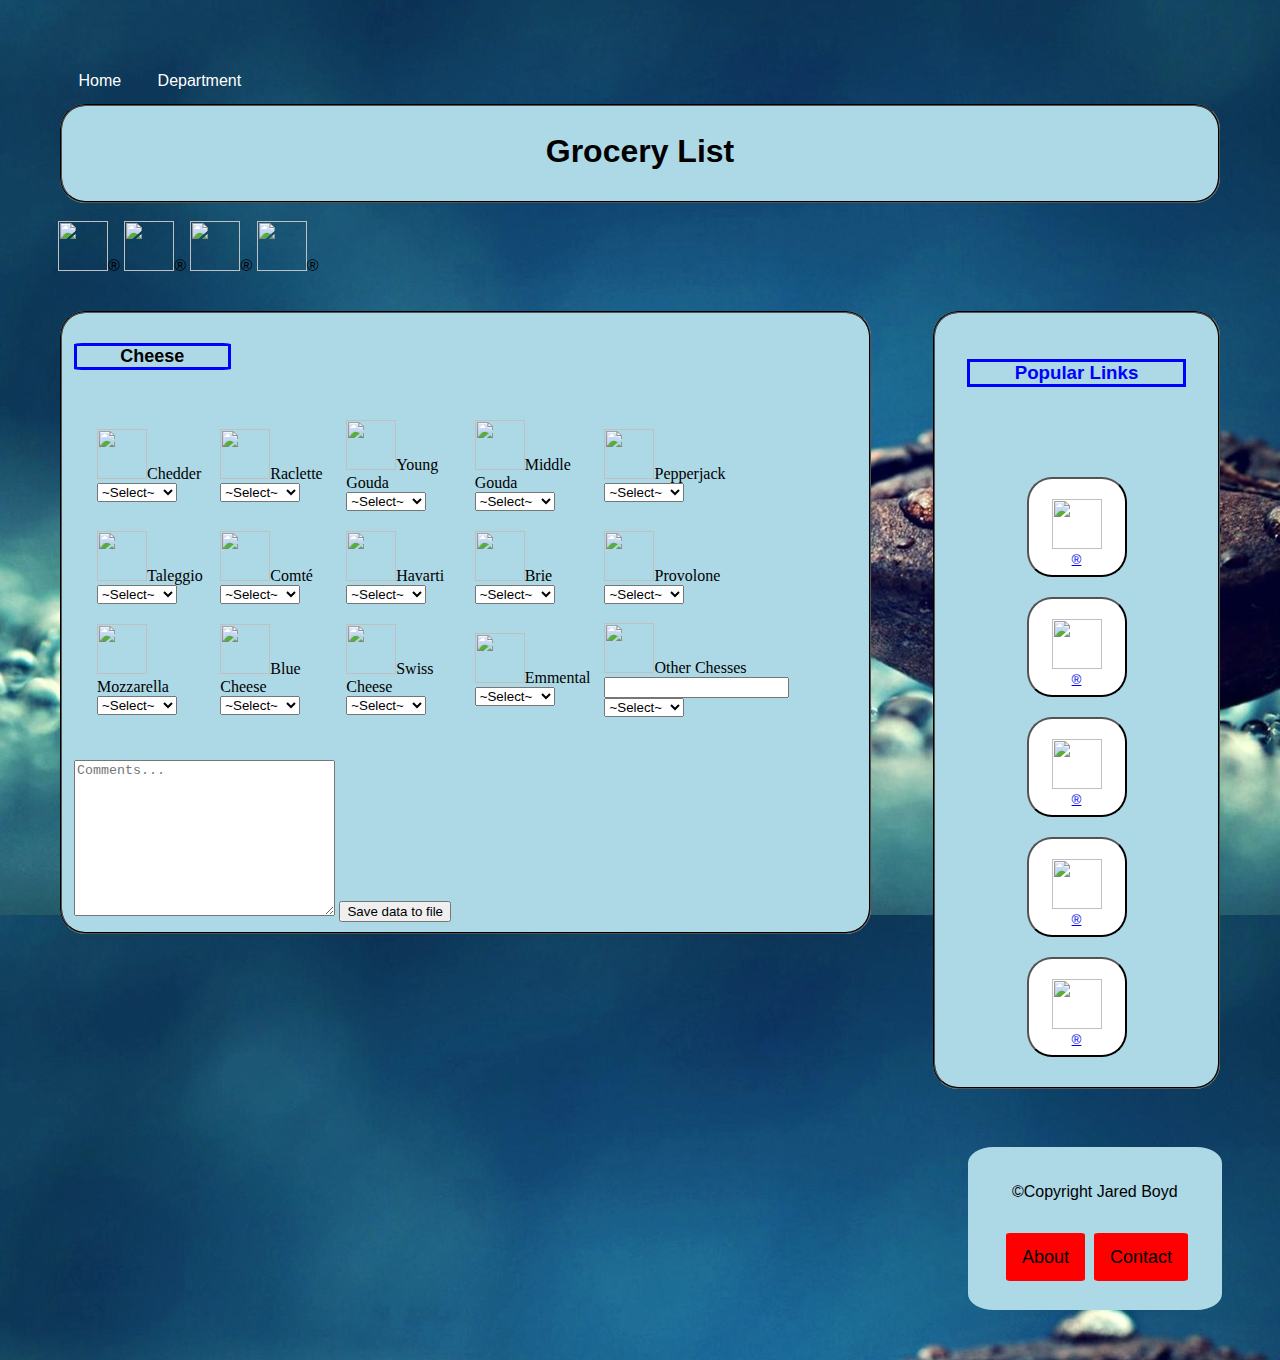
==== Cheese.html @ c2987c0d "Initial commit" ====
<!DOCTYPE html>
<html>
    <head>
        <meta charset="UTF-8">
        <meta http-equiv="X-UA-Compatible" content="IE=edge">
        <meta name="viewport" content="width=device-width, initial-scale=1.0">
        <link rel="stylesheet" href="style.css">
         <link rel="icon" type="image/x-icon" href="img/Logo.png" />
         <link rel="stylesheet" href="style2.css">
        <div class="navbar">
            <div class="dropdown">
                <button class="dropbtn"><i class="fa fa-fw fa-home"></i>&nbsp;Home
                    <i class="fa fa-caret-down"></i>
                </button>
                <div class="dropdown-content">
                    <a href="./GroceryList.html" class="active">Grocery Main</a>
                    <a href="./Migraines.html" class="active">Migraine</a>
                    <a href="./index.html" class="active">Main Page</a>
                </div>
            </div>
            
            <div class="dropdown">
                <button class="dropbtn"><i class="fa fa-fw fa-search"></i>&nbsp;Department 
                    <i class="fa fa-caret-down"></i>
                </button>
                <div class="dropdown-content">
                    <a href="/Cheese.html" class="new1">Cheese</a>
                    <a href="/Deli-Meats.html" class="new1">Deli</a>
                    <a href="/Fruits.html" class="new1">Fruits</a>
                    <a href="/Vegtables.html" class="new1">Vegtables</a>
                </div>
            </div> 
        </div>
        <style>
            tr{
                font-family: 'Times New Roman', Times, serif;
                font-size: 20;
                image-rendering: auto;
                margin: 100px;
                height: 100px;
    
            }
        </style>
    </head>
    <body background="./2.png">
       
        <fieldset>
            <div>
                <h1><center>Grocery List</center></h1>
            </div>
        </fieldset>
        <br>
        <div>
            <img src="img/Lidl_logo.png" alt="" width="50" height="50">&reg;
            <img src="img/aldi-logo.png" alt="" width="50" height="50">&reg;
            <img src="img/Kaufland_Logo.png" alt="" width="50" height="50">&reg;
            <img src="img/Penny-Logo.png" alt="">&reg;
        </div>
       <br><br>
        <div class="row">
            <div class="left-column">
                <fieldset>
                    <h4  style="color: black; background-color: lightblue;">Cheese</h4>
                    <div class="main-content">
                        <table>
                            <tbody>
                                <tr>
                                    <td><img src="img/cheese/cheddar-cheese.jpg" alt="">Chedder
                                        <select name="How Many" id="How Many">
                                        <option value="How Many">~Select~</option>
                                        <option value="How Many">0</option>
                                        <option value="How Many">1</option>
                                        <option value="How Many">2</option>
                                        <option value="How Many">3</option>
                                        <option value="How Many">4</option>
                                        <option value="How Many">5</option>
                                    </select></td>
                                    <td><img src="img/cheese/raclette.jpg" alt="">Raclette
                                        <select name="How Many" id="How Many">
                                        <option value="How Many">~Select~</option>
                                        <option value="How Many">0</option>
                                        <option value="How Many">1</option>
                                        <option value="How Many">2</option>
                                        <option value="How Many">3</option>
                                        <option value="How Many">4</option>
                                        <option value="How Many">5</option>
                                    </select></td>
                                    <td><img src="img/cheese/Gouda-young.jpg" alt="">Young Gouda
                                        <select name="How Many" id="How Many">
                                        <option value="How Many">~Select~</option>
                                        <option value="How Many">0</option>
                                        <option value="How Many">1</option>
                                        <option value="How Many">2</option>
                                        <option value="How Many">3</option>
                                        <option value="How Many">4</option>
                                        <option value="How Many">5</option>
                                    </select></td>
                                    <td><img src="img/cheese/gouda-middle.jpg" alt="">Middle Gouda
                                        <select name="How Many" id="How Many">
                                        <option value="How Many">~Select~</option>
                                        <option value="How Many">0</option>
                                        <option value="How Many">1</option>
                                        <option value="How Many">2</option>
                                        <option value="How Many">3</option>
                                        <option value="How Many">4</option>
                                        <option value="How Many">5</option>
                                    </select></td>
                                    <td><img src="img/cheese/pepper-jack-cheese.jpg" alt="">Pepperjack
                                        <br><select name="How Many" id="How Many">
                                        <option value="How Many">~Select~</option>
                                        <option value="How Many">0</option>
                                        <option value="How Many">1</option>
                                        <option value="How Many">2</option>
                                        <option value="How Many">3</option>
                                        <option value="How Many">4</option>
                                        <option value="How Many">5</option>
                                    </select></td>
        
                                </tr>
                            </tbody>
                            <tbody>
                                <tr>
                                    <td><img src="img/cheese/taleggio.jpg" alt="">Taleggio
                                        <select name="How Many" id="How Many">
                                        <option value="How Many">~Select~</option>
                                        <option value="How Many">0</option>
                                        <option value="How Many">1</option>
                                        <option value="How Many">2</option>
                                        <option value="How Many">3</option>
                                        <option value="How Many">4</option>
                                        <option value="How Many">5</option>
                                    </select></td>
                                    <td><img src="img/cheese/comte.jpg" alt="">Comté
                                        <select name="How Many" id="How Many">
                                        <option value="How Many">~Select~</option>
                                        <option value="How Many">0</option>
                                        <option value="How Many">1</option>
                                        <option value="How Many">2</option>
                                        <option value="How Many">3</option>
                                        <option value="How Many">4</option>
                                        <option value="How Many">5</option>
                                    </select></td>
                                    <td><img src="img/cheese/havarti.jpg" alt="">Havarti
                                        <select name="How Many" id="How Many">
                                        <option value="How Many">~Select~</option>
                                        <option value="How Many">0</option>
                                        <option value="How Many">1</option>
                                        <option value="How Many">2</option>
                                        <option value="How Many">3</option>
                                        <option value="How Many">4</option>
                                        <option value="How Many">5</option>
                                    </select></td>
                                    <td><img src="img/cheese/brie.jpg" alt="">Brie
                                        <br><select name="How Many" id="How Many">
                                        <option value="How Many">~Select~</option>
                                        <option value="How Many">0</option>
                                        <option value="How Many">1</option>
                                        <option value="How Many">2</option>
                                        <option value="How Many">3</option>
                                        <option value="How Many">4</option>
                                        <option value="How Many">5</option>
                                    </select></td>
                                    <td><img src="img/cheese/provolone.jpg" alt="">Provolone
                                        <br><select name="How Many" id="How Many">
                                        <option value="How Many">~Select~</option>
                                        <option value="How Many">0</option>
                                        <option value="How Many">1</option>
                                        <option value="How Many">2</option>
                                        <option value="How Many">3</option>
                                        <option value="How Many">4</option>
                                        <option value="How Many">5</option>
                                    </select></td>
        
                                </tr>
                            </tbody>
                            <tbody>
                                <tr>
                                    <td><img src="img/cheese/mozzarella.jpg" alt="">Mozzarella
                                        <select name="How Many" id="How Many">
                                        <option value="How Many">~Select~</option>
                                        <option value="How Many">0</option>
                                        <option value="How Many">1</option>
                                        <option value="How Many">2</option>
                                        <option value="How Many">3</option>
                                        <option value="How Many">4</option>
                                        <option value="How Many">5</option>
                                    </select></td>
                                    <td><img src="img/cheese/blue-cheese.jpg" alt="">Blue Cheese
                                        <select name="How Many" id="How Many">
                                        <option value="How Many">~Select~</option>
                                        <option value="How Many">0</option>
                                        <option value="How Many">1</option>
                                        <option value="How Many">2</option>
                                        <option value="How Many">3</option>
                                        <option value="How Many">4</option>
                                        <option value="How Many">5</option>
                                    </select></td>
                                    <td><img src="img/cheese/swiss.jpg" alt="">Swiss Cheese
                                        <select name="How Many" id="How Many">
                                        <option value="How Many">~Select~</option>
                                        <option value="How Many">0</option>
                                        <option value="How Many">1</option>
                                        <option value="How Many">2</option>
                                        <option value="How Many">3</option>
                                        <option value="How Many">4</option>
                                        <option value="How Many">5</option>
                                    </select></td>
                                    <td><img src="img/cheese/emmental.jpg" alt="">Emmental
                                        <select name="How Many" id="How Many">
                                        <option value="How Many">~Select~</option>
                                        <option value="How Many">0</option>
                                        <option value="How Many">1</option>
                                        <option value="How Many">2</option>
                                        <option value="How Many">3</option>
                                        <option value="How Many">4</option>
                                        <option value="How Many">5</option>
                                    </select></td>
                                    <td><img src="img/cheese/Other-cheese.jpg" alt="">Other Chesses<input type="text" name="" id="">
                                        <br><select name="How Many" id="How Many">
                                        <option value="How Many">~Select~</option>
                                        <option value="How Many">0</option>
                                        <option value="How Many">1</option>
                                        <option value="How Many">2</option>
                                        <option value="How Many">3</option>
                                        <option value="How Many">4</option>
                                        <option value="How Many">5</option>
                                    </select></td>
        
                                </tr>
                            </tbody>
                        </table>
                        <br>
                        
                    </div>
                    <textarea name="" id="" cols="30" rows="10" placeholder="Comments..."></textarea>
                    <input type="button" id="bt" value="Save data to file" onclick="saveFile()" />
                     
                </fieldset>
            </div>
            <div class="right-column">
                <fieldset>
                    <div class="main-content">
                        <h3>Popular Links</h3>
                        <center><button class="img" style="border-radius: 25px; height: 100px; width: 100px; list-style: none;"><div class="box"><li><a href="https://www.google.com"><img src="https://www.freepnglogos.com/uploads/google-logo-png/google-logo-png-suite-everything-you-need-know-about-google-newest-0.png"  alt="">&reg;</a></li></div></button></center> 
                        <center><button class="img"style="border-radius: 25px; height: 100px; width: 100px; list-style: none;"><div class="box"><li><a href="https://www.lidl.com/"><img src="img/Lidl_logo.png" alt="">&reg;</a></li></div></button></center>
                        <center><button class="img"style="border-radius: 25px; height: 100px; width: 100px; list-style: none;"><div class="box"><li><a href="https://aldi.com/"><img src="img/aldi-logo.png" alt="">&reg;</a></li></div></button></center>
                        <center><button class="img"style="border-radius: 25px; height: 100px; width: 100px; list-style: none;"><div class="box"><li><a href="https://www.kaufland.com/"><img src="img/Kaufland_Logo.png" alt="">&reg;</a></li></div></button></center>
                        <center><button class="img"style="border-radius: 25px; height: 100px; width: 100px; list-style: none;"><div class="box"><li><a href="https://www.penny.eu/"><img src="img/Penny-Logo.png" alt="">&reg;</a></li></div></button></center>
                    </div>
                </fieldset>
            </div>
        
              
        </div>
        <div class="footer">
            <div><p>&copy;Copyright Jared Boyd</p></div> 
             <ul class="horizontal">
                 <li>    
                       &nbsp;<a href="/aboutus.html" class="new">About</a>
                        &nbsp;<a href="/contact.html" class="new">Contact</a>
                 </li>    
             </ul>    
         </div>
    </body>
    <script>
        let saveFile = () => {      
            name = document.getElementById('txtName');
            id = document.getElementById('txtName1') ; 
            name2 = document.getElementById('txtName2')
            name3 = document.getElementById('txtName3')
            name4 = document.getElementById('txtName4')
            name5 = document.getElementById('txtName5')
            name6 = document.getElementById('txtName6')
            name7 = document.getElementById('txtName7')
            name8 = document.getElementById('txtName8')
            name9 = document.getElementById('txtName9')
            name10 = document.getElementById('txtName10')
            name11 = document.getElementById('txtName11')
            name12 = document.getElementById('txtName12')
            name13 = document.getElementById('txtName13')
            name14 = document.getElementById('txtName14')
            name15 = document.getElementById('txtName15')
            name16 = document.getElementById('txtName16')
            name17 = document.getElementById('txtName17')
            name18 = document.getElementById('txtName18')
            name19 = document.getElementById('txtName19')
            name20 = document.getElementById('txtName20')
            name21 = document.getElementById('txtName21')
            name22 = document.getElementById('txtName22')
            name23 = document.getElementById('txtName23')
            name24 = document.getElementById('txtName24')
            name25 = document.getElementById('txtName25')
            name26 = document.getElementById('txtName26')
            name27 = document.getElementById('txtName27')
            name28 = document.getElementById('txtName28')
            name29 = document.getElementById('txtName29')

            // This variable stores all the data.
            let data = 
              
                
        
        
            // Convert the text to BLOB.
            const textToBLOB = new Blob([data], { type: 'text/plain' }, {type: 'text/plain'}, {type: 'text/plain'});
            sFileName = 'data.txt';      // The file to save the data.
    
            let newLink = document.createElement("a");
            newLink.download = sFileName;
    
            if (window.webkitURL != null) {
                newLink.href = window.webkitURL.createObjectURL(textToBLOB);
            }
            else {
                newLink.href = window.URL.createObjectURL(textToBLOB);
                newLink.style.display = "none";
                document.body.appendChild(newLink);
            }
            newLink.click(); 
        }
    </script>
    
    </body>
</html>
---- style.css ----
*{
    box-sizing: border-box;
    
}
html {
    display: block;
}
body{
    font-family: Arial;
    padding: 50px;
    background-color: rgb(247, 249, 250);
    position: absolute;
    

}

.header{
    padding: 30px;
    font-size: 40px;
    text-align: center;
    background: lightblue;

}
.left-column{
    float: left;
    width: 70%;
    
}
.right-column{
    float: right;
    width: 25%;
    margin-bottom: 10mm;
    white-space: inherit;
    white-space: normal; 
}
.img{
    background-color: white;
    width: 100%;
    padding: 20px;
    margin-top: 20px;
    white-space: normal; 
    
  
}
.main-content{
    background-color: lightblue;
    padding: 20px;
    margin-top: 20px;
    border-radius: 25px;
    white-space: normal; 
    
    
}
fieldset{
   
    box-sizing: border-box;
    border-color: black;
    border-radius: 25px;
    background-color: lightblue;
    white-space: normal;
}
img{
    width: 50px;
    height: 50px;
    border: none;
    
   
}
th{
    
    font-family: 'Times New Roman', Times, serif;
}
td{
    font-family: 'Times New Roman', Times, serif;
    font-size: 20;
    image-rendering: auto;
    
    
}

.row{
    content: "";
    display: table;
    clear: both;

}
.footer{
    padding: 20px;
    text-align: center;
    background: lightblue;
    margin-top: 20px;
    float: right;
    border-radius: 10%;
    
}
@media screen and (max-width: 800px) {
    .left-column, .right-column{
        width: 100%;
        padding: 0;
        max-width: 100%;
    }
    
}
@media screen and (max-width: 500px) {
  .navbar a {
    float: none;
    display: block;
  }
}
.img1{
    height: 50px;
    width: 50px;
    margin: 20px;
}
.img2{
    height: 100px;
    width: 100px;
    
}
ul.horizontal {
    list-style-type: none;
    display: inline-block;
    margin-bottom: 1mm;
    padding: 14px;
    width: 100%;
    text-align: center;
    overflow: hidden;
    
}


ul.horizontal li a {
    display: inline;
    flex-direction: row;
    color: rgb(248, 246, 246);
    text-align: center;
    padding: 14px 16px;
    text-decoration: none;
    

}

.box ul:hover{
    transform: scale(1.0);
    background-color:#ddd;;
}


ul.horizontal li a.active {
    background-color:rgb(52, 52, 238);
    color: black;   
}
ul.horizontal li a.new {
    background-color: red;
    color: black;
       
}
ul.horizontal li a.new1 {
    background-color: yellow;
    color: black;
    
}

select{
    width: 80px;
    
}
nav ul{
    background-color: lightblue;
    padding: 5px;
    justify-content: space-around;
    list-style: NONE;
    padding: 14px 16px;
}

nav a{
    color: purple;
    text-decoration: none;
}
nav a:hover{
    color: violet;
}
h1{
    
    background-color: transparent;
    text-align: center;
}
h2{
    background-color: rgb(0, 255, 128);
    text-align: center;
}
h3{
    
    border: solid blue;
    background-color: transparent;
    text-align: center;
    color: blue;
    margin: 0 0 70px 0px;
    
    
}

.box:hover li{
    transform: scale(1.5);
}


h4{
    border-radius: 5%;
    border: solid blue;
    color: blue;
    font-size: large;
    text-align: center;
    width: 20%;
}
.new{
    border-radius: 5%;
    font-size: large;
    width: 20%;
}
---- style2.css ----
.navbar {
  overflow: hidden;
 
}

.navbar a {
  float: left;
  font-size: 16px;
  color: white;
  text-align: center;
  padding: 14px 16px;
  text-decoration: none;
}

.dropdown {
  float: left;
  overflow: hidden;
}

.dropdown .dropbtn {
  font-size: 16px;  
  border: none;
  outline: none;
  color: white;
  padding: 14px 16px;
  background-color: inherit;
  font-family: inherit;
  margin: 0;
}

.navbar a:hover, .dropdown:hover .dropbtn {
  background-color: red;
}

.dropdown-content {
  display: none;
  position: absolute;
  background-color: #f9f9f9;
  min-width: 160px;
  box-shadow: 0px 8px 16px 0px rgba(0,0,0,0.2);
  z-index: 1;
}

.dropdown-content a {
  float: none;
  color: black;
  padding: 12px 16px;
  text-decoration: none;
  display: block;
  text-align: left;
}

.dropdown-content a:hover {
  background-color: #ddd;
}

.dropdown:hover .dropdown-content {
  display: block;
}
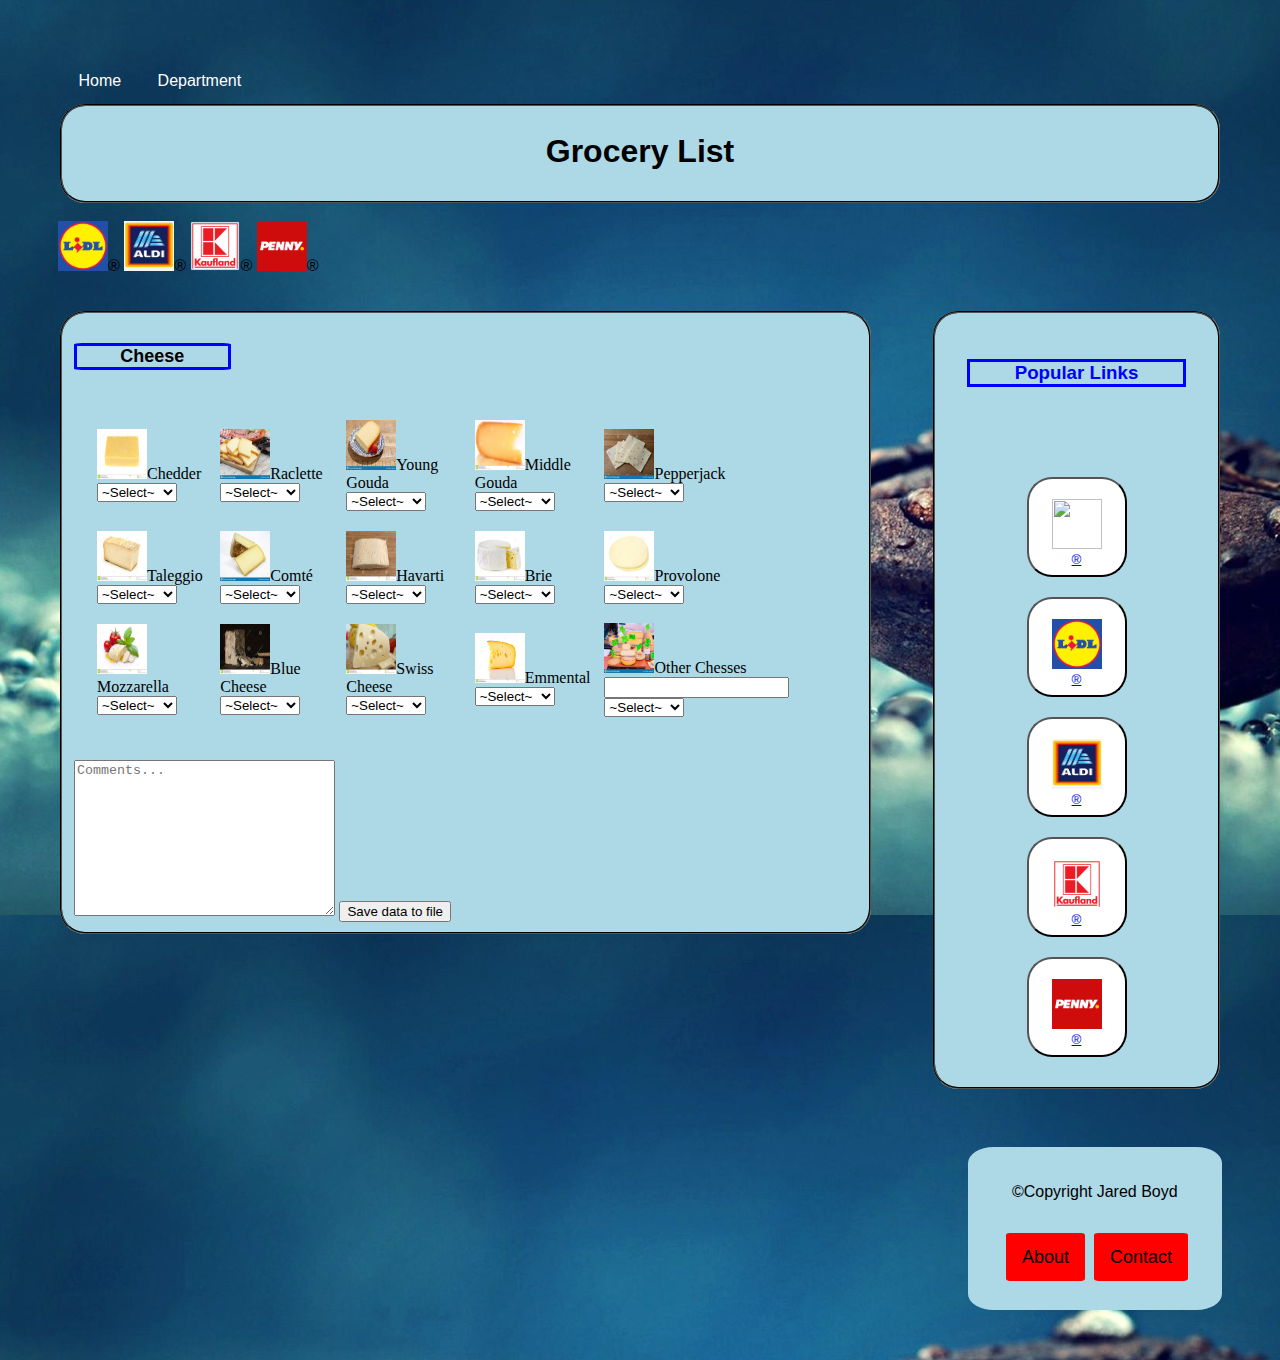
==== commit d512b0e6: "changed cheese html" ====
--- a/Cheese.html
+++ b/Cheese.html
@@ -5,7 +5,7 @@
         <meta http-equiv="X-UA-Compatible" content="IE=edge">
         <meta name="viewport" content="width=device-width, initial-scale=1.0">
         <link rel="stylesheet" href="style.css">
-         <link rel="icon" type="image/x-icon" href="img/Logo.png" />
+         <link rel="icon" type="image/x-icon" href="Logo.png" />
          <link rel="stylesheet" href="style2.css">
         <div class="navbar">
             <div class="dropdown">
@@ -13,9 +13,9 @@
                     <i class="fa fa-caret-down"></i>
                 </button>
                 <div class="dropdown-content">
-                    <a href="./GroceryList.html" class="active">Grocery Main</a>
-                    <a href="./Migraines.html" class="active">Migraine</a>
-                    <a href="./index.html" class="active">Main Page</a>
+                    <a href="GroceryList.html" class="active">Grocery Main</a>
+                    <a href="Migraines.html" class="active">Migraine</a>
+                    <a href="index.html" class="active">Main Page</a>
                 </div>
             </div>
             
@@ -24,10 +24,10 @@
                     <i class="fa fa-caret-down"></i>
                 </button>
                 <div class="dropdown-content">
-                    <a href="/Cheese.html" class="new1">Cheese</a>
-                    <a href="/Deli-Meats.html" class="new1">Deli</a>
-                    <a href="/Fruits.html" class="new1">Fruits</a>
-                    <a href="/Vegtables.html" class="new1">Vegtables</a>
+                    <a href="Cheese.html" class="new1">Cheese</a>
+                    <a href="Deli-Meats.html" class="new1">Deli</a>
+                    <a href="Fruits.html" class="new1">Fruits</a>
+                    <a href="Vegtables.html" class="new1">Vegtables</a>
                 </div>
             </div> 
         </div>
@@ -51,10 +51,10 @@
         </fieldset>
         <br>
         <div>
-            <img src="img/Lidl_logo.png" alt="" width="50" height="50">&reg;
-            <img src="img/aldi-logo.png" alt="" width="50" height="50">&reg;
-            <img src="img/Kaufland_Logo.png" alt="" width="50" height="50">&reg;
-            <img src="img/Penny-Logo.png" alt="">&reg;
+            <img src="Lidl_logo.png" alt="" width="50" height="50">&reg;
+            <img src="aldi-logo.png" alt="" width="50" height="50">&reg;
+            <img src="Kaufland_Logo.png" alt="" width="50" height="50">&reg;
+            <img src="Penny-Logo.png" alt="">&reg;
         </div>
        <br><br>
         <div class="row">
@@ -65,47 +65,47 @@
                         <table>
                             <tbody>
                                 <tr>
-                                    <td><img src="img/cheese/cheddar-cheese.jpg" alt="">Chedder
-                                        <select name="How Many" id="How Many">
-                                        <option value="How Many">~Select~</option>
-                                        <option value="How Many">0</option>
-                                        <option value="How Many">1</option>
-                                        <option value="How Many">2</option>
-                                        <option value="How Many">3</option>
-                                        <option value="How Many">4</option>
-                                        <option value="How Many">5</option>
-                                    </select></td>
-                                    <td><img src="img/cheese/raclette.jpg" alt="">Raclette
-                                        <select name="How Many" id="How Many">
-                                        <option value="How Many">~Select~</option>
-                                        <option value="How Many">0</option>
-                                        <option value="How Many">1</option>
-                                        <option value="How Many">2</option>
-                                        <option value="How Many">3</option>
-                                        <option value="How Many">4</option>
-                                        <option value="How Many">5</option>
-                                    </select></td>
-                                    <td><img src="img/cheese/Gouda-young.jpg" alt="">Young Gouda
-                                        <select name="How Many" id="How Many">
-                                        <option value="How Many">~Select~</option>
-                                        <option value="How Many">0</option>
-                                        <option value="How Many">1</option>
-                                        <option value="How Many">2</option>
-                                        <option value="How Many">3</option>
-                                        <option value="How Many">4</option>
-                                        <option value="How Many">5</option>
-                                    </select></td>
-                                    <td><img src="img/cheese/gouda-middle.jpg" alt="">Middle Gouda
-                                        <select name="How Many" id="How Many">
-                                        <option value="How Many">~Select~</option>
-                                        <option value="How Many">0</option>
-                                        <option value="How Many">1</option>
-                                        <option value="How Many">2</option>
-                                        <option value="How Many">3</option>
-                                        <option value="How Many">4</option>
-                                        <option value="How Many">5</option>
-                                    </select></td>
-                                    <td><img src="img/cheese/pepper-jack-cheese.jpg" alt="">Pepperjack
+                                    <td><img src="cheese/cheddar-cheese.jpg" alt="">Chedder
+                                        <select name="How Many" id="How Many">
+                                        <option value="How Many">~Select~</option>
+                                        <option value="How Many">0</option>
+                                        <option value="How Many">1</option>
+                                        <option value="How Many">2</option>
+                                        <option value="How Many">3</option>
+                                        <option value="How Many">4</option>
+                                        <option value="How Many">5</option>
+                                    </select></td>
+                                    <td><img src="cheese/raclette.jpg" alt="">Raclette
+                                        <select name="How Many" id="How Many">
+                                        <option value="How Many">~Select~</option>
+                                        <option value="How Many">0</option>
+                                        <option value="How Many">1</option>
+                                        <option value="How Many">2</option>
+                                        <option value="How Many">3</option>
+                                        <option value="How Many">4</option>
+                                        <option value="How Many">5</option>
+                                    </select></td>
+                                    <td><img src="cheese/Gouda-young.jpg" alt="">Young Gouda
+                                        <select name="How Many" id="How Many">
+                                        <option value="How Many">~Select~</option>
+                                        <option value="How Many">0</option>
+                                        <option value="How Many">1</option>
+                                        <option value="How Many">2</option>
+                                        <option value="How Many">3</option>
+                                        <option value="How Many">4</option>
+                                        <option value="How Many">5</option>
+                                    </select></td>
+                                    <td><img src="cheese/gouda-middle.jpg" alt="">Middle Gouda
+                                        <select name="How Many" id="How Many">
+                                        <option value="How Many">~Select~</option>
+                                        <option value="How Many">0</option>
+                                        <option value="How Many">1</option>
+                                        <option value="How Many">2</option>
+                                        <option value="How Many">3</option>
+                                        <option value="How Many">4</option>
+                                        <option value="How Many">5</option>
+                                    </select></td>
+                                    <td><img src="cheese/pepper-jack-cheese.jpg" alt="">Pepperjack
                                         <br><select name="How Many" id="How Many">
                                         <option value="How Many">~Select~</option>
                                         <option value="How Many">0</option>
@@ -120,37 +120,37 @@
                             </tbody>
                             <tbody>
                                 <tr>
-                                    <td><img src="img/cheese/taleggio.jpg" alt="">Taleggio
-                                        <select name="How Many" id="How Many">
-                                        <option value="How Many">~Select~</option>
-                                        <option value="How Many">0</option>
-                                        <option value="How Many">1</option>
-                                        <option value="How Many">2</option>
-                                        <option value="How Many">3</option>
-                                        <option value="How Many">4</option>
-                                        <option value="How Many">5</option>
-                                    </select></td>
-                                    <td><img src="img/cheese/comte.jpg" alt="">Comté
-                                        <select name="How Many" id="How Many">
-                                        <option value="How Many">~Select~</option>
-                                        <option value="How Many">0</option>
-                                        <option value="How Many">1</option>
-                                        <option value="How Many">2</option>
-                                        <option value="How Many">3</option>
-                                        <option value="How Many">4</option>
-                                        <option value="How Many">5</option>
-                                    </select></td>
-                                    <td><img src="img/cheese/havarti.jpg" alt="">Havarti
-                                        <select name="How Many" id="How Many">
-                                        <option value="How Many">~Select~</option>
-                                        <option value="How Many">0</option>
-                                        <option value="How Many">1</option>
-                                        <option value="How Many">2</option>
-                                        <option value="How Many">3</option>
-                                        <option value="How Many">4</option>
-                                        <option value="How Many">5</option>
-                                    </select></td>
-                                    <td><img src="img/cheese/brie.jpg" alt="">Brie
+                                    <td><img src="cheese/taleggio.jpg" alt="">Taleggio
+                                        <select name="How Many" id="How Many">
+                                        <option value="How Many">~Select~</option>
+                                        <option value="How Many">0</option>
+                                        <option value="How Many">1</option>
+                                        <option value="How Many">2</option>
+                                        <option value="How Many">3</option>
+                                        <option value="How Many">4</option>
+                                        <option value="How Many">5</option>
+                                    </select></td>
+                                    <td><img src="cheese/comte.jpg" alt="">Comté
+                                        <select name="How Many" id="How Many">
+                                        <option value="How Many">~Select~</option>
+                                        <option value="How Many">0</option>
+                                        <option value="How Many">1</option>
+                                        <option value="How Many">2</option>
+                                        <option value="How Many">3</option>
+                                        <option value="How Many">4</option>
+                                        <option value="How Many">5</option>
+                                    </select></td>
+                                    <td><img src="cheese/havarti.jpg" alt="">Havarti
+                                        <select name="How Many" id="How Many">
+                                        <option value="How Many">~Select~</option>
+                                        <option value="How Many">0</option>
+                                        <option value="How Many">1</option>
+                                        <option value="How Many">2</option>
+                                        <option value="How Many">3</option>
+                                        <option value="How Many">4</option>
+                                        <option value="How Many">5</option>
+                                    </select></td>
+                                    <td><img src="cheese/brie.jpg" alt="">Brie
                                         <br><select name="How Many" id="How Many">
                                         <option value="How Many">~Select~</option>
                                         <option value="How Many">0</option>
@@ -160,7 +160,7 @@
                                         <option value="How Many">4</option>
                                         <option value="How Many">5</option>
                                     </select></td>
-                                    <td><img src="img/cheese/provolone.jpg" alt="">Provolone
+                                    <td><img src="cheese/provolone.jpg" alt="">Provolone
                                         <br><select name="How Many" id="How Many">
                                         <option value="How Many">~Select~</option>
                                         <option value="How Many">0</option>
@@ -175,47 +175,47 @@
                             </tbody>
                             <tbody>
                                 <tr>
-                                    <td><img src="img/cheese/mozzarella.jpg" alt="">Mozzarella
-                                        <select name="How Many" id="How Many">
-                                        <option value="How Many">~Select~</option>
-                                        <option value="How Many">0</option>
-                                        <option value="How Many">1</option>
-                                        <option value="How Many">2</option>
-                                        <option value="How Many">3</option>
-                                        <option value="How Many">4</option>
-                                        <option value="How Many">5</option>
-                                    </select></td>
-                                    <td><img src="img/cheese/blue-cheese.jpg" alt="">Blue Cheese
-                                        <select name="How Many" id="How Many">
-                                        <option value="How Many">~Select~</option>
-                                        <option value="How Many">0</option>
-                                        <option value="How Many">1</option>
-                                        <option value="How Many">2</option>
-                                        <option value="How Many">3</option>
-                                        <option value="How Many">4</option>
-                                        <option value="How Many">5</option>
-                                    </select></td>
-                                    <td><img src="img/cheese/swiss.jpg" alt="">Swiss Cheese
-                                        <select name="How Many" id="How Many">
-                                        <option value="How Many">~Select~</option>
-                                        <option value="How Many">0</option>
-                                        <option value="How Many">1</option>
-                                        <option value="How Many">2</option>
-                                        <option value="How Many">3</option>
-                                        <option value="How Many">4</option>
-                                        <option value="How Many">5</option>
-                                    </select></td>
-                                    <td><img src="img/cheese/emmental.jpg" alt="">Emmental
-                                        <select name="How Many" id="How Many">
-                                        <option value="How Many">~Select~</option>
-                                        <option value="How Many">0</option>
-                                        <option value="How Many">1</option>
-                                        <option value="How Many">2</option>
-                                        <option value="How Many">3</option>
-                                        <option value="How Many">4</option>
-                                        <option value="How Many">5</option>
-                                    </select></td>
-                                    <td><img src="img/cheese/Other-cheese.jpg" alt="">Other Chesses<input type="text" name="" id="">
+                                    <td><img src="cheese/mozzarella.jpg" alt="">Mozzarella
+                                        <select name="How Many" id="How Many">
+                                        <option value="How Many">~Select~</option>
+                                        <option value="How Many">0</option>
+                                        <option value="How Many">1</option>
+                                        <option value="How Many">2</option>
+                                        <option value="How Many">3</option>
+                                        <option value="How Many">4</option>
+                                        <option value="How Many">5</option>
+                                    </select></td>
+                                    <td><img src="cheese/blue-cheese.jpg" alt="">Blue Cheese
+                                        <select name="How Many" id="How Many">
+                                        <option value="How Many">~Select~</option>
+                                        <option value="How Many">0</option>
+                                        <option value="How Many">1</option>
+                                        <option value="How Many">2</option>
+                                        <option value="How Many">3</option>
+                                        <option value="How Many">4</option>
+                                        <option value="How Many">5</option>
+                                    </select></td>
+                                    <td><img src="cheese/swiss.jpg" alt="">Swiss Cheese
+                                        <select name="How Many" id="How Many">
+                                        <option value="How Many">~Select~</option>
+                                        <option value="How Many">0</option>
+                                        <option value="How Many">1</option>
+                                        <option value="How Many">2</option>
+                                        <option value="How Many">3</option>
+                                        <option value="How Many">4</option>
+                                        <option value="How Many">5</option>
+                                    </select></td>
+                                    <td><img src="cheese/emmental.jpg" alt="">Emmental
+                                        <select name="How Many" id="How Many">
+                                        <option value="How Many">~Select~</option>
+                                        <option value="How Many">0</option>
+                                        <option value="How Many">1</option>
+                                        <option value="How Many">2</option>
+                                        <option value="How Many">3</option>
+                                        <option value="How Many">4</option>
+                                        <option value="How Many">5</option>
+                                    </select></td>
+                                    <td><img src="cheese/Other-cheese.jpg" alt="">Other Chesses<input type="text" name="" id="">
                                         <br><select name="How Many" id="How Many">
                                         <option value="How Many">~Select~</option>
                                         <option value="How Many">0</option>
@@ -242,10 +242,10 @@
                     <div class="main-content">
                         <h3>Popular Links</h3>
                         <center><button class="img" style="border-radius: 25px; height: 100px; width: 100px; list-style: none;"><div class="box"><li><a href="https://www.google.com"><img src="https://www.freepnglogos.com/uploads/google-logo-png/google-logo-png-suite-everything-you-need-know-about-google-newest-0.png"  alt="">&reg;</a></li></div></button></center> 
-                        <center><button class="img"style="border-radius: 25px; height: 100px; width: 100px; list-style: none;"><div class="box"><li><a href="https://www.lidl.com/"><img src="img/Lidl_logo.png" alt="">&reg;</a></li></div></button></center>
-                        <center><button class="img"style="border-radius: 25px; height: 100px; width: 100px; list-style: none;"><div class="box"><li><a href="https://aldi.com/"><img src="img/aldi-logo.png" alt="">&reg;</a></li></div></button></center>
-                        <center><button class="img"style="border-radius: 25px; height: 100px; width: 100px; list-style: none;"><div class="box"><li><a href="https://www.kaufland.com/"><img src="img/Kaufland_Logo.png" alt="">&reg;</a></li></div></button></center>
-                        <center><button class="img"style="border-radius: 25px; height: 100px; width: 100px; list-style: none;"><div class="box"><li><a href="https://www.penny.eu/"><img src="img/Penny-Logo.png" alt="">&reg;</a></li></div></button></center>
+                        <center><button class="img"style="border-radius: 25px; height: 100px; width: 100px; list-style: none;"><div class="box"><li><a href="https://www.lidl.com/"><img src="Lidl_logo.png" alt="">&reg;</a></li></div></button></center>
+                        <center><button class="img"style="border-radius: 25px; height: 100px; width: 100px; list-style: none;"><div class="box"><li><a href="https://aldi.com/"><img src="aldi-logo.png" alt="">&reg;</a></li></div></button></center>
+                        <center><button class="img"style="border-radius: 25px; height: 100px; width: 100px; list-style: none;"><div class="box"><li><a href="https://www.kaufland.com/"><img src="Kaufland_Logo.png" alt="">&reg;</a></li></div></button></center>
+                        <center><button class="img"style="border-radius: 25px; height: 100px; width: 100px; list-style: none;"><div class="box"><li><a href="https://www.penny.eu/"><img src="Penny-Logo.png" alt="">&reg;</a></li></div></button></center>
                     </div>
                 </fieldset>
             </div>
